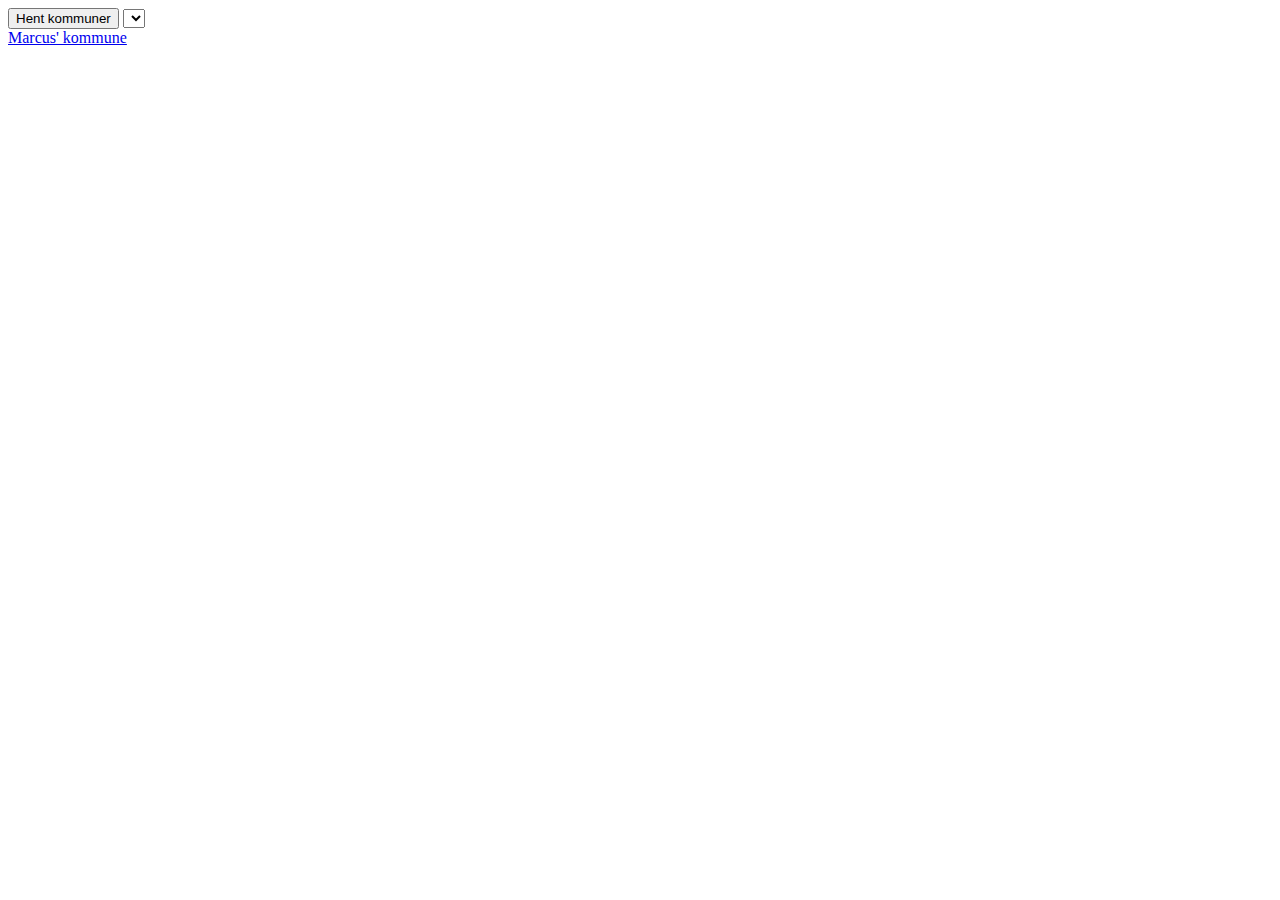
==== indexfetch.html @ dfb1f7e2 "Indført Promises Fetch og async functions" ====
<!DOCTYPE html>
<html lang="en">
<head>
    <meta charset="UTF-8">
    <title>Fetch Kommuner</title>
</head>
<body>
<button id="pbFetchKommuner">Hent kommuner</button>
<select id="ddKommuner"></select>
<br>
<div id="divtags">
    <a href="index.html">Marcus' kommune</a>
</div>

<script src="js/fetchkommuner.js"></script>
</body>
</html>
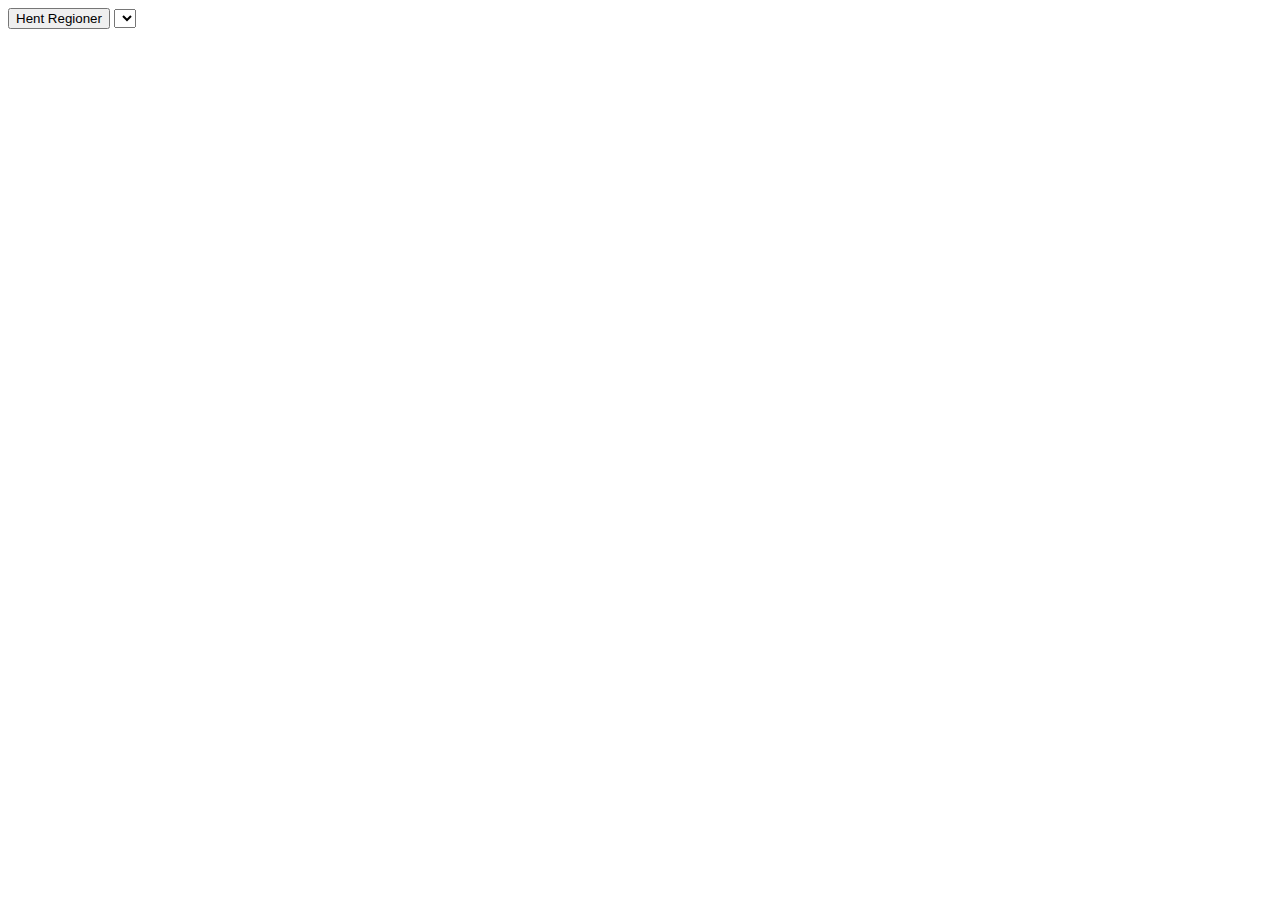
==== commit a5aa63ca: "Rgeioner fylder drop down menu og indsætter table element med en frop down menu af alle kommuner til" ====
--- a/indexfetch.html
+++ b/indexfetch.html
@@ -2,16 +2,21 @@
 <html lang="en">
 <head>
     <meta charset="UTF-8">
-    <title>Fetch Kommuner</title>
+    <title>Fetch Regioner</title>
 </head>
 <body>
-<button id="pbFetchKommuner">Hent kommuner</button>
-<select id="ddKommuner"></select>
+<button id="pbFetchRegioner">Hent Regioner</button>
+<select id="ddRegioner"></select>
 <br>
-<div id="divtags">
-    <a href="index.html">Marcus' kommune</a>
+<br>
+<div id="tableOfSelectedRegion">
 </div>
 
-<script src="js/fetchkommuner.js"></script>
+<br>
+<br>
+<div id="tableOfSelectedKommune">
+</div>
+
+<script src="js/fetchRegioner.js"></script>
 </body>
 </html>